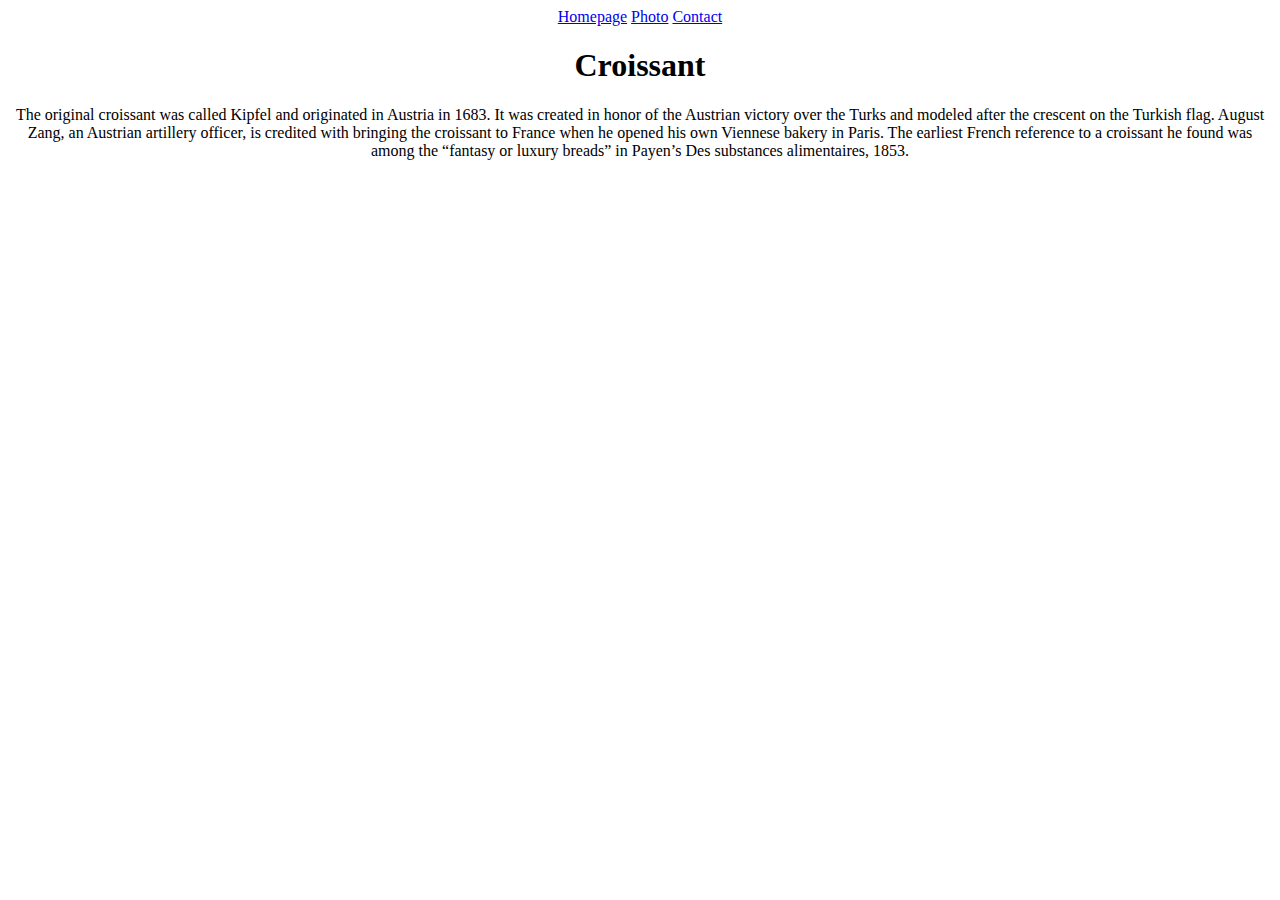
==== index.html @ 9ce53843 "Created basic structure of multiple pages" ====
<!DOCTYPE html>
<html lang="en">
<head>
  <meta charset="UTF-8">
  <meta http-equiv="X-UA-Compatible" content="IE=edge">
  <meta name="viewport" content="width=device-width, initial-scale=1.0">
  <link rel="stylesheet" href="/css/style.css" />
  <title>Homepage</title>
</head>
<body>
  <a href="/">Homepage</a>
  <a href="/photo.html">Photo</a>
  <a href="/contact.html">Contact</a>
  <h1>
    Croissant
  </h1>
  <p>
    The original croissant was called Kipfel and originated in Austria in 1683. It was created in honor of the Austrian victory over the Turks and modeled after the crescent on the Turkish flag. August Zang, an Austrian artillery officer, is credited with bringing the croissant to France when he opened his own Viennese bakery in Paris. The earliest French reference to a croissant he found was among the “fantasy or luxury breads” in Payen’s Des substances alimentaires, 1853.
  </p>
</body>
</html>
---- css/style.css ----
body {
  text-align: center;
}
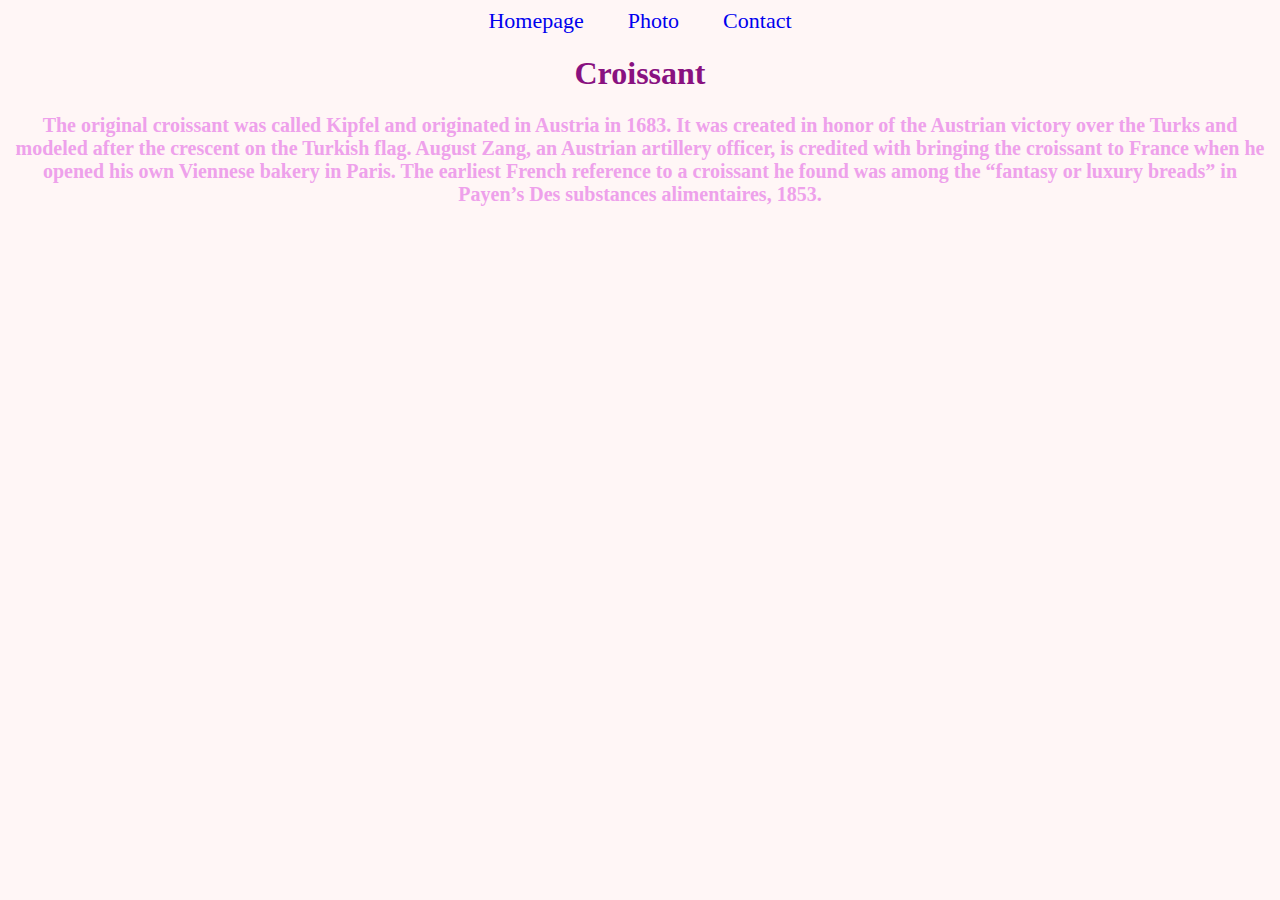
==== commit fe4e38b6: "Made it more SEO friendly" ====
--- a/index.html
+++ b/index.html
@@ -5,12 +5,13 @@
   <meta http-equiv="X-UA-Compatible" content="IE=edge">
   <meta name="viewport" content="width=device-width, initial-scale=1.0">
   <link rel="stylesheet" href="/css/style.css" />
-  <title>Homepage</title>
+  <title>The best Hawaiian croissant | Croissant808.com</title>
+  <meta name="description" content="Eat the best Croissant in Hawaii | Croissant.808">
 </head>
 <body>
-  <a href="/">Homepage</a>
-  <a href="/photo.html">Photo</a>
-  <a href="/contact.html">Contact</a>
+  <a href="/" title="Croissant808 Website">Homepage</a>
+  <a href="/photo.html" title="Croissant808 Photo">Photo</a>
+  <a href="/contact.html" title="Contact Croissant808">Contact</a>
   <h1>
     Croissant
   </h1>
--- a/css/style.css
+++ b/css/style.css
@@ -1,3 +1,20 @@
 body {
   text-align: center;
+  background-color: #fff6f6;
+}
+
+h1 {
+  color: #891180;
+}
+
+p {
+  color: #eea1eb;
+  font-size: 20px;
+  font-weight: bold;
+}
+
+a {
+  padding: 20px;
+  text-decoration: none;
+  font-size: 22px;
 }